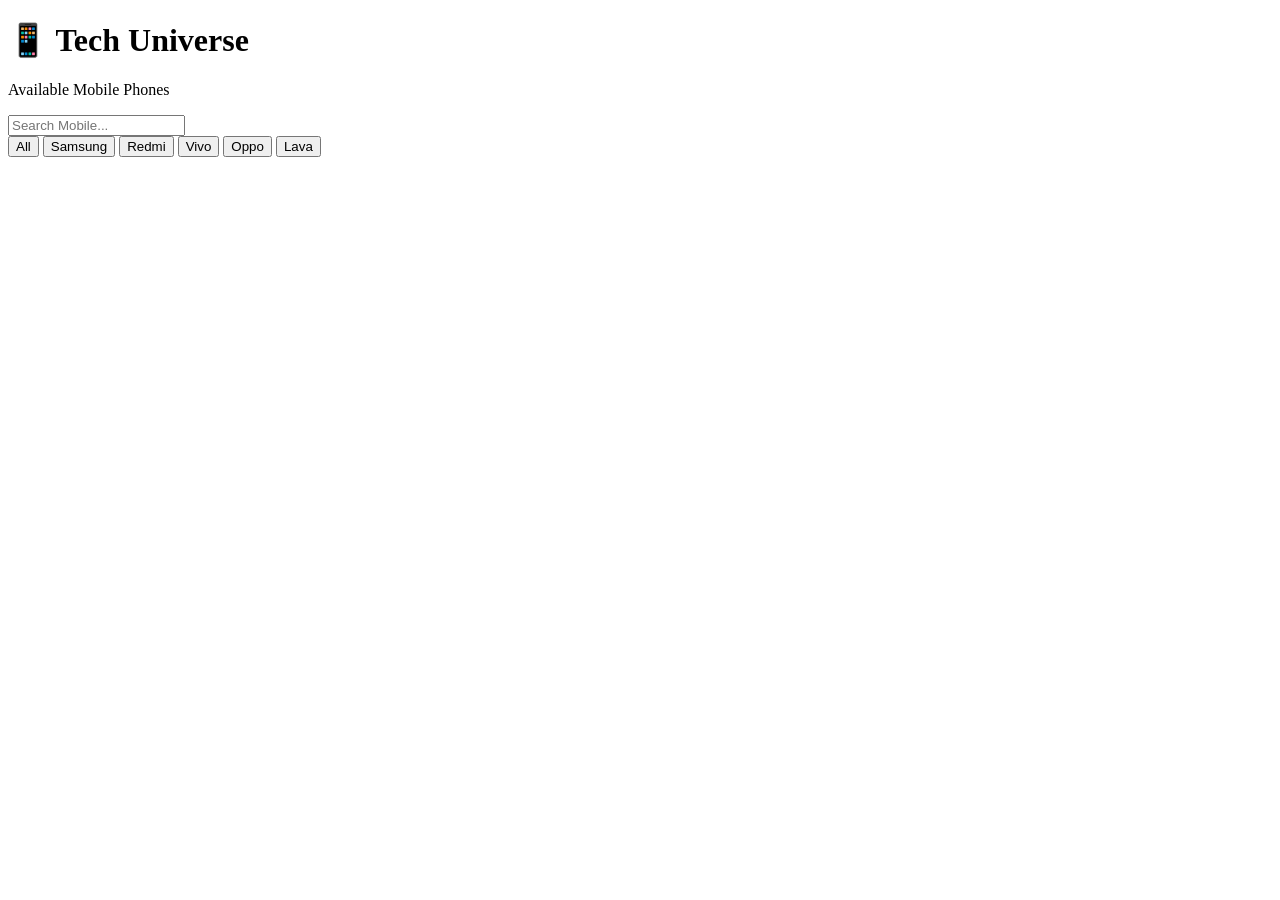
==== index.html @ 40412910 "Create index.html for Tech Universe Inventory Initial HTML structure for Tech Universe Inventory pag" ====
<!DOCTYPE html>
<html lang="en">
<head>

<meta charset="UTF-8">
<meta name="viewport" content="width=device-width, initial-scale=1.0">

<title>Tech Universe Inventory</title>

<link rel="stylesheet" href="style.css">

</head>

<body>

<header>

<h1>📱 Tech Universe</h1>

<p>Available Mobile Phones</p>

</header>

<section class="search-box">

<input
type="text"
id="search"
placeholder="Search Mobile...">

</section>

<section class="brand-filter">

<button class="active" data-brand="All">
All
</button>

<button data-brand="Samsung">
Samsung
</button>

<button data-brand="Redmi">
Redmi
</button>

<button data-brand="Vivo">
Vivo
</button>

<button data-brand="Oppo">
Oppo
</button>

<button data-brand="Lava">
Lava
</button>

</section>

<section id="products" class="products">

<!-- Products will come from Google Sheet -->

</section>

<script src="config.js"></script>
<script src="app.js"></script>

</body>
</html>
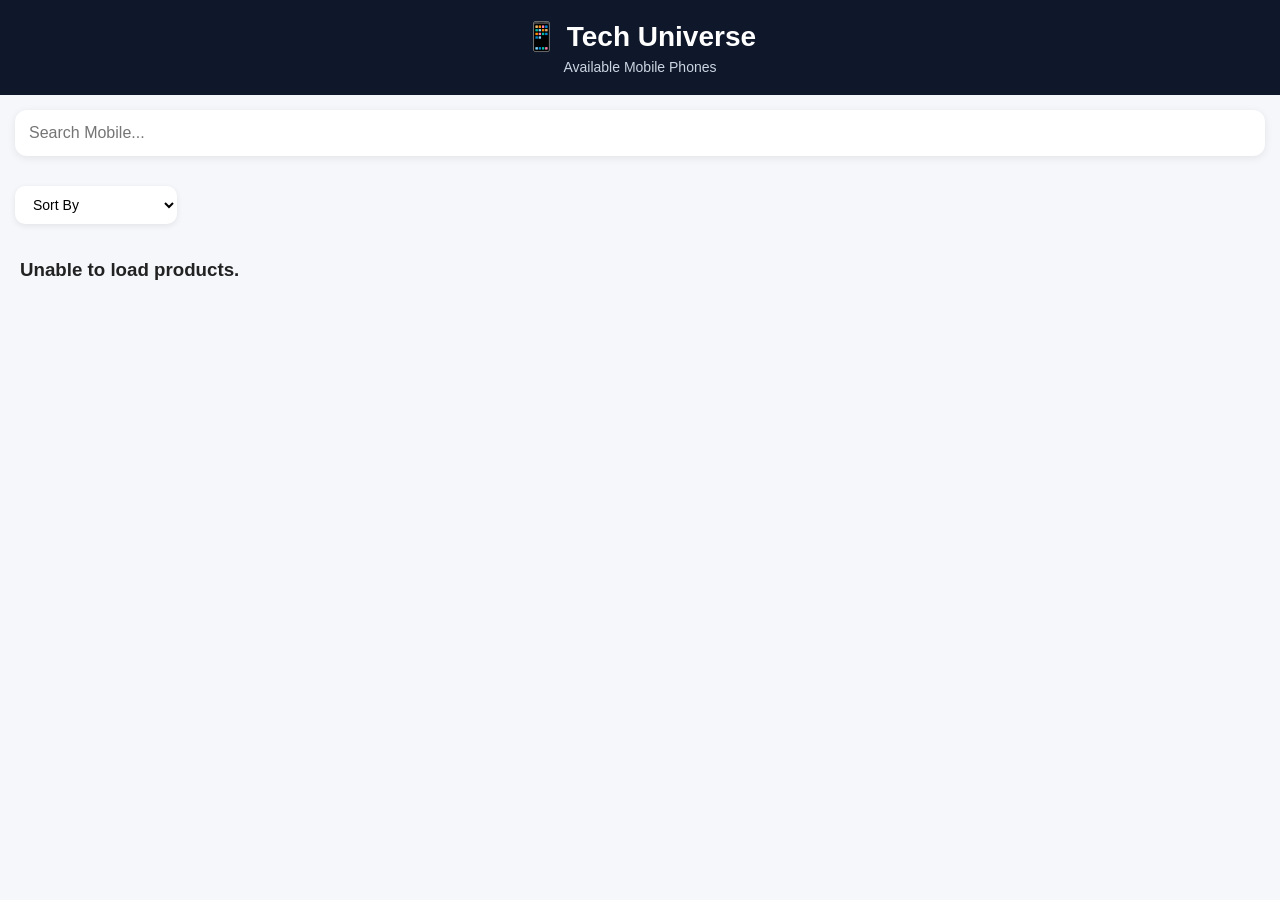
==== commit 88a79197: "Add files via upload" ====
--- a/index.html
+++ b/index.html
@@ -30,31 +30,21 @@
 
 </section>
 
-<section class="brand-filter">
+<section class="brand-filter" id="brandFilter">
 
-<button class="active" data-brand="All">
-All
-</button>
+<!-- Brand buttons are generated automatically from the product list -->
 
-<button data-brand="Samsung">
-Samsung
-</button>
+</section>
 
-<button data-brand="Redmi">
-Redmi
-</button>
+<section class="sort-box">
 
-<button data-brand="Vivo">
-Vivo
-</button>
-
-<button data-brand="Oppo">
-Oppo
-</button>
-
-<button data-brand="Lava">
-Lava
-</button>
+<select id="sortSelect">
+<option value="default">Sort By</option>
+<option value="low">Price: Low to High</option>
+<option value="high">Price: High to Low</option>
+<option value="az">Name: A to Z</option>
+<option value="za">Name: Z to A</option>
+</select>
 
 </section>
 
--- a/style.css
+++ b/style.css
@@ -0,0 +1,254 @@
+/* ===========================
+   Tech Universe Inventory
+   style.css
+=========================== */
+
+*{
+    margin:0;
+    padding:0;
+    box-sizing:border-box;
+    font-family:Arial, Helvetica, sans-serif;
+}
+
+body{
+    background:#f5f7fb;
+    color:#222;
+}
+
+/* Header */
+
+header{
+    background:#0f172a;
+    color:#fff;
+    padding:20px;
+    text-align:center;
+    position:sticky;
+    top:0;
+    z-index:100;
+}
+
+header h1{
+    font-size:28px;
+}
+
+header p{
+    margin-top:6px;
+    color:#cbd5e1;
+    font-size:14px;
+}
+
+/* Back Button */
+
+.back-btn{
+    color:white;
+    text-decoration:none;
+    display:inline-block;
+    margin-bottom:12px;
+    font-weight:bold;
+}
+
+/* Search */
+
+.search-box{
+    padding:15px;
+}
+
+.search-box input{
+    width:100%;
+    padding:14px;
+    border:none;
+    border-radius:12px;
+    font-size:16px;
+    outline:none;
+    box-shadow:0 2px 8px rgba(0,0,0,.08);
+}
+
+/* Brand Filter */
+
+.brand-filter{
+    display:flex;
+    overflow-x:auto;
+    gap:10px;
+    padding:0 15px 15px;
+}
+
+.brand-filter button{
+    border:none;
+    background:white;
+    padding:10px 18px;
+    border-radius:30px;
+    cursor:pointer;
+    white-space:nowrap;
+    box-shadow:0 2px 6px rgba(0,0,0,.08);
+}
+
+.brand-filter button.active{
+    background:#2563eb;
+    color:white;
+}
+
+/* Sort */
+
+.sort-box{
+    padding:0 15px 15px;
+}
+
+.sort-box select{
+    padding:10px 14px;
+    border:none;
+    border-radius:10px;
+    font-size:14px;
+    background:white;
+    box-shadow:0 2px 6px rgba(0,0,0,.08);
+    cursor:pointer;
+}
+
+/* Product Grid */
+
+.products{
+    display:grid;
+    grid-template-columns:repeat(auto-fill,minmax(240px,1fr));
+    gap:18px;
+    padding:20px;
+}
+
+/* Product Card */
+
+.card{
+    background:white;
+    border-radius:18px;
+    overflow:hidden;
+    box-shadow:0 6px 18px rgba(0,0,0,.08);
+    transition:.3s;
+}
+
+.card:hover{
+    transform:translateY(-5px);
+}
+
+.card img{
+    width:100%;
+    height:220px;
+    object-fit:contain;
+    background:white;
+}
+
+.card-body{
+    padding:16px;
+}
+
+.brand{
+    color:#2563eb;
+    font-size:13px;
+    margin-bottom:6px;
+    font-weight:bold;
+}
+
+.model{
+    font-size:20px;
+    font-weight:700;
+    margin-bottom:10px;
+}
+
+.variant{
+    color:#555;
+    margin-bottom:10px;
+}
+
+.price{
+    color:#e11d48;
+    font-size:24px;
+    font-weight:bold;
+    margin-bottom:10px;
+}
+
+.status{
+    display:inline-block;
+    padding:6px 12px;
+    border-radius:20px;
+    background:#dcfce7;
+    color:#15803d;
+    font-size:13px;
+    margin-bottom:15px;
+}
+
+/* Button */
+
+.btn{
+    width:100%;
+    border:none;
+    background:#2563eb;
+    color:white;
+    padding:12px;
+    border-radius:10px;
+    cursor:pointer;
+    font-size:15px;
+    transition:.3s;
+}
+
+.btn:hover{
+    background:#1d4ed8;
+}
+
+/* Details Page */
+
+.details-container{
+    max-width:1100px;
+    margin:30px auto;
+    background:white;
+    border-radius:20px;
+    padding:25px;
+    display:grid;
+    grid-template-columns:1fr 1fr;
+    gap:30px;
+}
+
+.image-section img{
+    width:100%;
+    max-height:450px;
+    object-fit:contain;
+}
+
+.info-section h2{
+    font-size:30px;
+    margin-bottom:10px;
+}
+
+.info-section h3{
+    color:#e11d48;
+    font-size:32px;
+    margin-bottom:20px;
+}
+
+#specifications p{
+    padding:10px 0;
+    border-bottom:1px solid #eee;
+}
+
+/* Mobile */
+
+@media(max-width:768px){
+
+.details-container{
+    grid-template-columns:1fr;
+    margin:15px;
+    padding:18px;
+}
+
+.products{
+    grid-template-columns:1fr;
+}
+
+header h1{
+    font-size:22px;
+}
+
+.info-section h2{
+    font-size:24px;
+}
+
+.info-section h3{
+    font-size:28px;
+}
+
+}
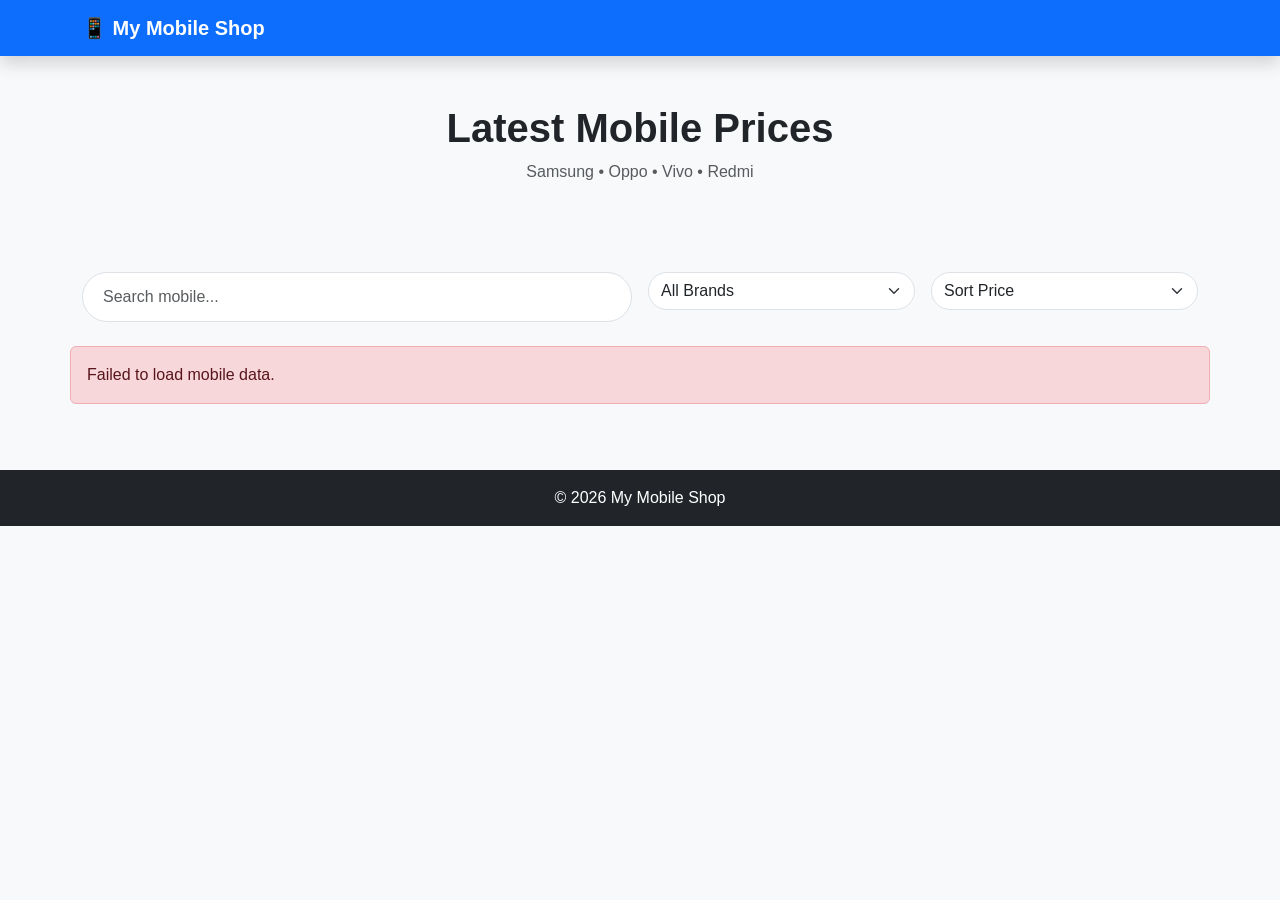
==== commit 951677a1: "Rename index.html.txt to index.html" ====
--- a/index.html
+++ b/index.html
@@ -1,61 +1,130 @@
-<!DOCTYPE html>
-<html lang="en">
-<head>
-
-<meta charset="UTF-8">
-<meta name="viewport" content="width=device-width, initial-scale=1.0">
-
-<title>Tech Universe Inventory</title>
-
-<link rel="stylesheet" href="style.css">
-
-</head>
-
-<body>
-
-<header>
-
-<h1>📱 Tech Universe</h1>
-
-<p>Available Mobile Phones</p>
-
-</header>
-
-<section class="search-box">
-
-<input
-type="text"
-id="search"
-placeholder="Search Mobile...">
-
-</section>
-
-<section class="brand-filter" id="brandFilter">
-
-<!-- Brand buttons are generated automatically from the product list -->
-
-</section>
-
-<section class="sort-box">
-
-<select id="sortSelect">
-<option value="default">Sort By</option>
-<option value="low">Price: Low to High</option>
-<option value="high">Price: High to Low</option>
-<option value="az">Name: A to Z</option>
-<option value="za">Name: Z to A</option>
-</select>
-
-</section>
-
-<section id="products" class="products">
-
-<!-- Products will come from Google Sheet -->
-
-</section>
-
-<script src="config.js"></script>
-<script src="app.js"></script>
-
-</body>
-</html>
+<!DOCTYPE html>
+<html lang="en">
+
+<head>
+
+    <meta charset="UTF-8">
+    <meta name="viewport" content="width=device-width, initial-scale=1">
+
+    <title>Mobile Price List</title>
+
+    <link href="https://cdn.jsdelivr.net/npm/bootstrap@5.3.7/dist/css/bootstrap.min.css" rel="stylesheet">
+
+    <link rel="stylesheet" href="style.css">
+
+</head>
+
+<body>
+
+    <!-- Navbar -->
+
+    <nav class="navbar navbar-dark bg-primary shadow">
+        <div class="container">
+            <a class="navbar-brand fw-bold" href="#">
+                📱 My Mobile Shop
+            </a>
+        </div>
+    </nav>
+
+
+    <!-- Hero -->
+
+    <section class="bg-light py-5">
+
+        <div class="container text-center">
+
+            <h1 class="fw-bold">
+                Latest Mobile Prices
+            </h1>
+
+            <p class="text-muted">
+                Samsung • Oppo • Vivo • Redmi
+            </p>
+
+        </div>
+
+    </section>
+
+
+    <!-- Search -->
+
+    <div class="container my-4">
+
+        <div class="row g-3">
+
+            <div class="col-md-6">
+
+                <input
+                    type="text"
+                    id="searchBox"
+                    class="form-control"
+                    placeholder="Search mobile...">
+
+            </div>
+
+            <div class="col-md-3">
+
+                <select id="brandFilter" class="form-select">
+
+                    <option value="All">All Brands</option>
+
+                    <option>Samsung</option>
+
+                    <option>Oppo</option>
+
+                    <option>Vivo</option>
+
+                    <option>Redmi</option>
+
+                </select>
+
+            </div>
+
+            <div class="col-md-3">
+
+                <select id="sortPrice" class="form-select">
+
+                    <option value="">Sort Price</option>
+
+                    <option value="low">Low to High</option>
+
+                    <option value="high">High to Low</option>
+
+                </select>
+
+            </div>
+
+        </div>
+
+    </div>
+
+
+    <!-- Cards -->
+
+    <div class="container mb-5">
+
+        <div class="row" id="mobileContainer">
+
+            <!-- Cards from app.js -->
+
+        </div>
+
+    </div>
+
+
+    <!-- Footer -->
+
+    <footer class="bg-dark text-white text-center p-3">
+
+        © 2026 My Mobile Shop
+
+    </footer>
+
+
+    <script src="config.js"></script>
+
+    <script src="app.js"></script>
+
+</body>
+
+</html>
--- a/style.css
+++ b/style.css
@@ -1,254 +1,107 @@
-/* ===========================
-   Tech Universe Inventory
-   style.css
-=========================== */
-
-*{
-    margin:0;
-    padding:0;
-    box-sizing:border-box;
-    font-family:Arial, Helvetica, sans-serif;
-}
-
-body{
-    background:#f5f7fb;
-    color:#222;
-}
-
-/* Header */
-
-header{
-    background:#0f172a;
-    color:#fff;
-    padding:20px;
-    text-align:center;
-    position:sticky;
-    top:0;
-    z-index:100;
-}
-
-header h1{
-    font-size:28px;
-}
-
-header p{
-    margin-top:6px;
-    color:#cbd5e1;
-    font-size:14px;
-}
-
-/* Back Button */
-
-.back-btn{
-    color:white;
-    text-decoration:none;
-    display:inline-block;
-    margin-bottom:12px;
-    font-weight:bold;
-}
-
-/* Search */
-
-.search-box{
-    padding:15px;
-}
-
-.search-box input{
-    width:100%;
-    padding:14px;
-    border:none;
-    border-radius:12px;
-    font-size:16px;
-    outline:none;
-    box-shadow:0 2px 8px rgba(0,0,0,.08);
-}
-
-/* Brand Filter */
-
-.brand-filter{
-    display:flex;
-    overflow-x:auto;
-    gap:10px;
-    padding:0 15px 15px;
-}
-
-.brand-filter button{
-    border:none;
-    background:white;
-    padding:10px 18px;
-    border-radius:30px;
-    cursor:pointer;
-    white-space:nowrap;
-    box-shadow:0 2px 6px rgba(0,0,0,.08);
-}
-
-.brand-filter button.active{
-    background:#2563eb;
-    color:white;
-}
-
-/* Sort */
-
-.sort-box{
-    padding:0 15px 15px;
-}
-
-.sort-box select{
-    padding:10px 14px;
-    border:none;
-    border-radius:10px;
-    font-size:14px;
-    background:white;
-    box-shadow:0 2px 6px rgba(0,0,0,.08);
-    cursor:pointer;
-}
-
-/* Product Grid */
-
-.products{
-    display:grid;
-    grid-template-columns:repeat(auto-fill,minmax(240px,1fr));
-    gap:18px;
-    padding:20px;
-}
-
-/* Product Card */
-
-.card{
-    background:white;
-    border-radius:18px;
-    overflow:hidden;
-    box-shadow:0 6px 18px rgba(0,0,0,.08);
-    transition:.3s;
-}
-
-.card:hover{
-    transform:translateY(-5px);
-}
-
-.card img{
-    width:100%;
-    height:220px;
-    object-fit:contain;
-    background:white;
-}
-
-.card-body{
-    padding:16px;
-}
-
-.brand{
-    color:#2563eb;
-    font-size:13px;
-    margin-bottom:6px;
-    font-weight:bold;
-}
-
-.model{
-    font-size:20px;
-    font-weight:700;
-    margin-bottom:10px;
-}
-
-.variant{
-    color:#555;
-    margin-bottom:10px;
-}
-
-.price{
-    color:#e11d48;
-    font-size:24px;
-    font-weight:bold;
-    margin-bottom:10px;
-}
-
-.status{
-    display:inline-block;
-    padding:6px 12px;
-    border-radius:20px;
-    background:#dcfce7;
-    color:#15803d;
-    font-size:13px;
-    margin-bottom:15px;
-}
-
-/* Button */
-
-.btn{
-    width:100%;
-    border:none;
-    background:#2563eb;
-    color:white;
-    padding:12px;
-    border-radius:10px;
-    cursor:pointer;
-    font-size:15px;
-    transition:.3s;
-}
-
-.btn:hover{
-    background:#1d4ed8;
-}
-
-/* Details Page */
-
-.details-container{
-    max-width:1100px;
-    margin:30px auto;
-    background:white;
-    border-radius:20px;
-    padding:25px;
-    display:grid;
-    grid-template-columns:1fr 1fr;
-    gap:30px;
-}
-
-.image-section img{
-    width:100%;
-    max-height:450px;
-    object-fit:contain;
-}
-
-.info-section h2{
-    font-size:30px;
-    margin-bottom:10px;
-}
-
-.info-section h3{
-    color:#e11d48;
-    font-size:32px;
-    margin-bottom:20px;
-}
-
-#specifications p{
-    padding:10px 0;
-    border-bottom:1px solid #eee;
-}
-
-/* Mobile */
-
-@media(max-width:768px){
-
-.details-container{
-    grid-template-columns:1fr;
-    margin:15px;
-    padding:18px;
-}
-
-.products{
-    grid-template-columns:1fr;
-}
-
-header h1{
-    font-size:22px;
-}
-
-.info-section h2{
-    font-size:24px;
-}
-
-.info-section h3{
-    font-size:28px;
-}
-
-}
+/* Background */
+
+body{
+    background:#f8f9fa;
+    font-family:Arial, Helvetica, sans-serif;
+}
+
+
+/* Card */
+
+.mobile-card{
+    border:none;
+    border-radius:15px;
+    overflow:hidden;
+    transition:.3s;
+    box-shadow:0 2px 10px rgba(0,0,0,.1);
+    background:#fff;
+    height:100%;
+}
+
+.mobile-card:hover{
+    transform:translateY(-8px);
+    box-shadow:0 10px 30px rgba(0,0,0,.2);
+}
+
+
+/* Image */
+
+.mobile-card img{
+    width:100%;
+    height:230px;
+    object-fit:contain;
+    background:#fff;
+    padding:15px;
+}
+
+
+/* Price */
+
+.price{
+    color:#0d6efd;
+    font-size:26px;
+    font-weight:bold;
+}
+
+
+/* Specs */
+
+.spec{
+    font-size:14px;
+    margin-bottom:6px;
+}
+
+
+/* Badge */
+
+.stock{
+    font-size:13px;
+}
+
+
+/* Search */
+
+#searchBox{
+    border-radius:30px;
+    padding:12px 20px;
+}
+
+.form-select{
+    border-radius:30px;
+}
+
+
+/* Footer */
+
+footer{
+    margin-top:50px;
+}
+
+
+/* Loading */
+
+.loading{
+    text-align:center;
+    padding:60px;
+    font-size:22px;
+    color:#666;
+}
+
+
+/* Responsive */
+
+@media(max-width:768px){
+
+.mobile-card img{
+
+height:180px;
+
+}
+
+.price{
+
+font-size:22px;
+
+}
+
+}
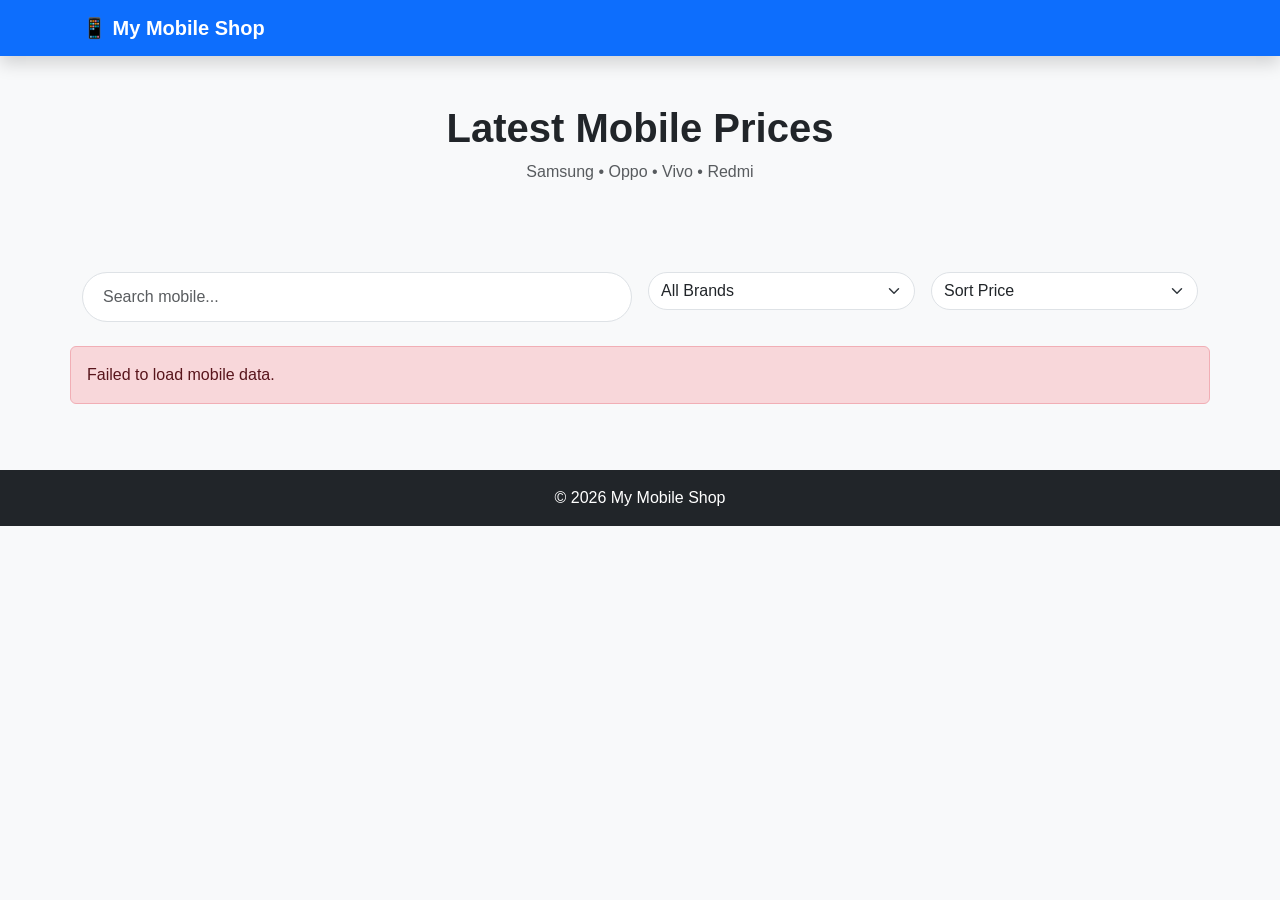
==== commit 6c62236f: "Update index.html" ====
--- a/index.html
+++ b/index.html
@@ -11,6 +11,12 @@
     <link href="https://cdn.jsdelivr.net/npm/bootstrap@5.3.7/dist/css/bootstrap.min.css" rel="stylesheet">
 
     <link rel="stylesheet" href="style.css">
+
+    <meta name="theme-color" content="#0d6efd">
+
+<link rel="manifest" href="manifest.json">
+
+<link rel="apple-touch-icon" href="icons/icon-192.png">
 
 </head>
 
@@ -125,6 +131,17 @@
 
     <script src="app.js"></script>
 
+    <script>
+if ("serviceWorker" in navigator) {
+    window.addEventListener("load", () => {
+        navigator.serviceWorker
+            .register("./sw.js")
+            .then(() => console.log("Service Worker Registered"))
+            .catch(err => console.log(err));
+    });
+}
+</script>
+
 </body>
 
 </html>
